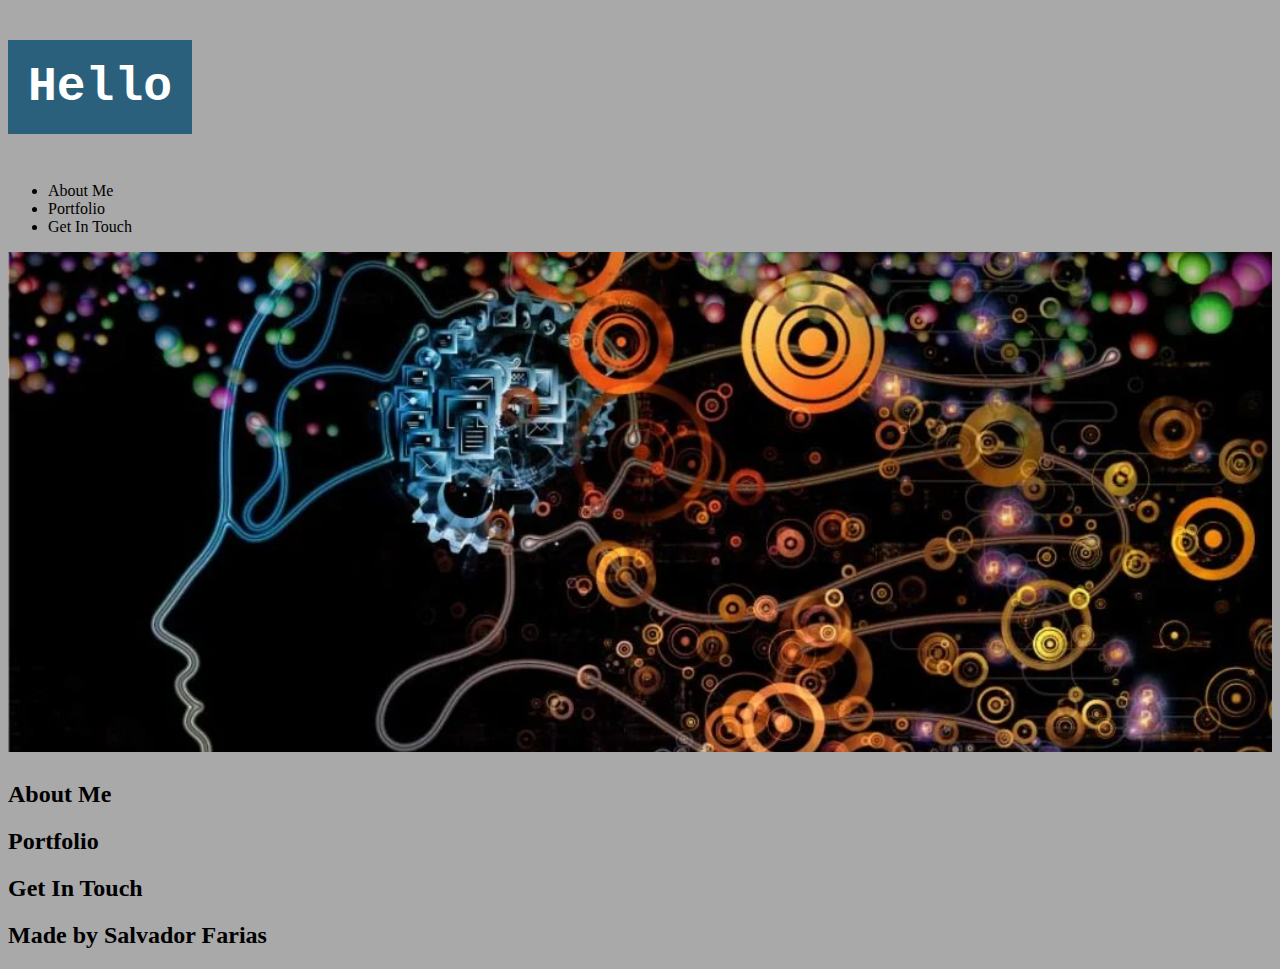
==== index.html @ 78bb56db "Made the layout for my portfolio webpage" ====
<!DOCTYPE html>
<html lang="en-us">

<head> 
    <meta charset="UTF-8"/>
    <link rel="stylesheet" href="./assets/style.css">
    <title>Salvador Farias Portfoilio</title>
</head>

<body>
    <header></header>
    <div>
        <h1>Hello</h1>
            <ul>
                <li>About Me</li>
                <li>Portfolio</li>
                <li>Get In Touch</li>
            </ul>
    </div>


<main>
    <div class="AI">
        <img src="./assets/images/AI Background.webp">
    </div>

    <section>
        <article>
            <h2> About Me</h2>
        </article>
    </section>

    <section>
        <article>
            <h2> Portfolio</h2>
        </article>
    </section>

    <section>
        <article>
            <h2>Get In Touch</h2>
        </article>
    </section>

</main>

    <div>
        <h2>Made by Salvador Farias</h2>
    </div>



</body>
</html>
---- assets/style.css ----
body { 
    background-color: darkgray;
}
h1 {
    padding: 20px;
    font-family:'Courier New', Courier, monospace;
    background-color: #2a607c;
    color: #ffffff;
    display: inline-block;
    font-size: 48px;
}
div.AI {
        margin-bottom: 25px;
    }
    
div.AI img {
        height:500px;
        width: 100%;
        object-fit: cover ;
    }
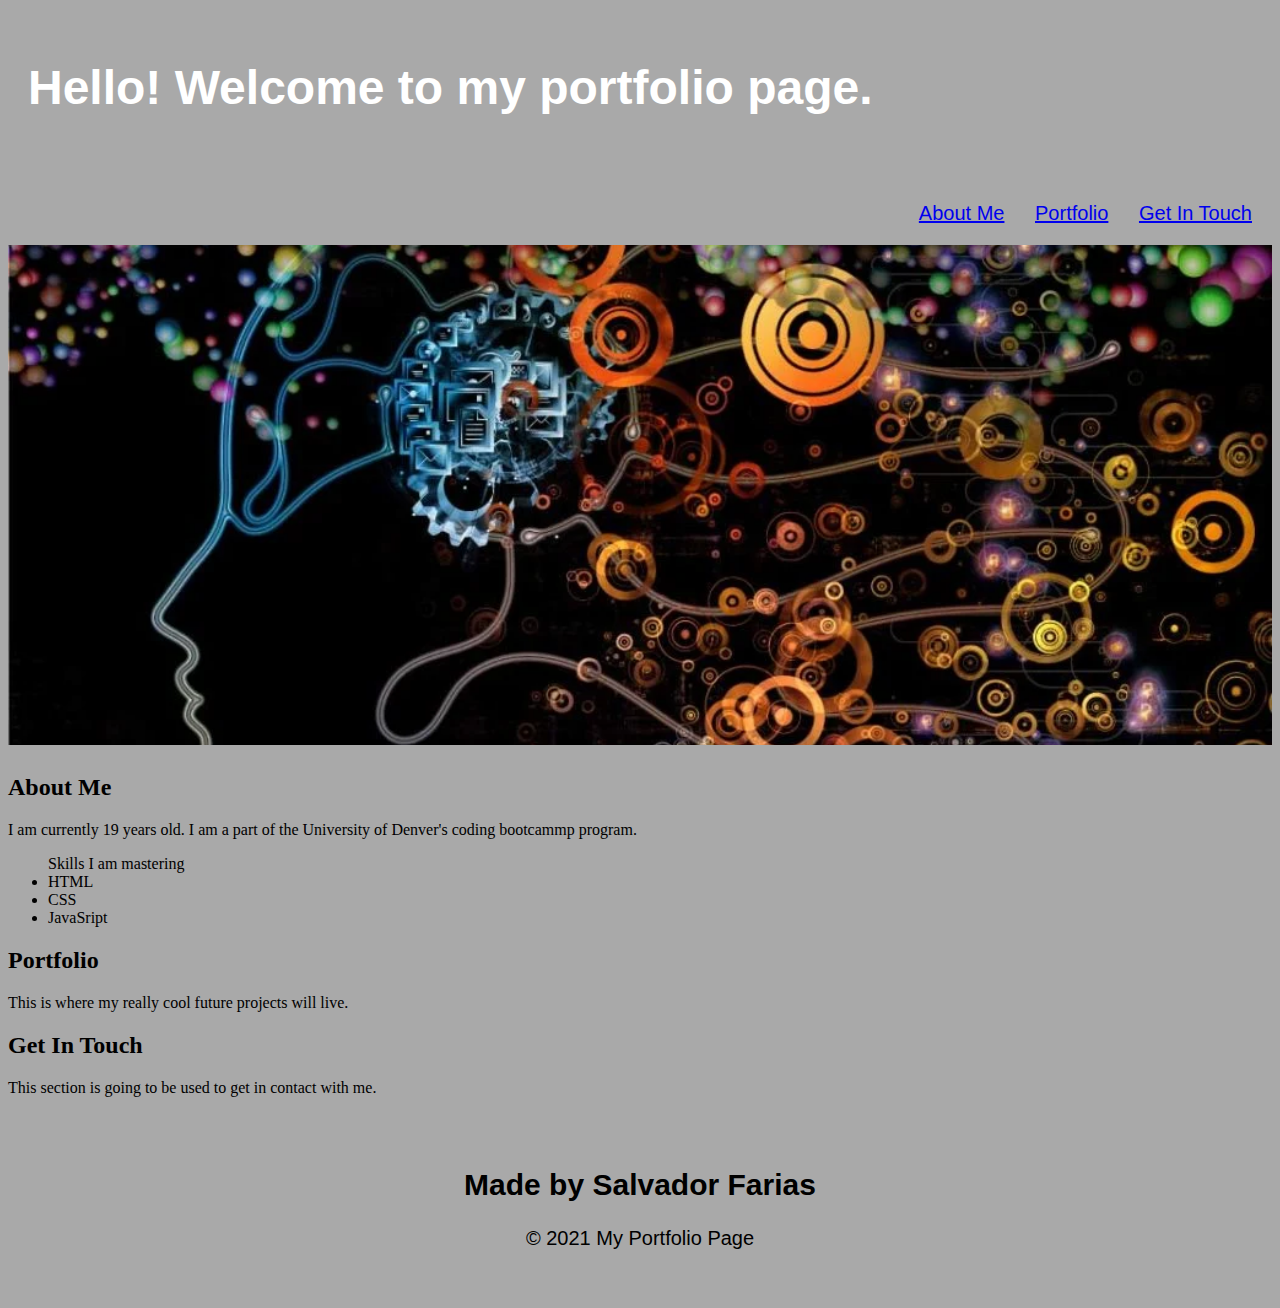
==== commit 0ae141d6: "added paragraphs to sections. added id's to nav list. updated stylesheet." ====
--- a/index.html
+++ b/index.html
@@ -8,16 +8,22 @@
 </head>
 
 <body>
-    <header></header>
-    <div>
-        <h1>Hello</h1>
+    <header class="header">
+    <h1>Hello! Welcome to my portfolio page.</h1>
+        <nav>
             <ul>
-                <li>About Me</li>
-                <li>Portfolio</li>
-                <li>Get In Touch</li>
+                <li>
+                    <a href="#about-me">About Me </a>
+                </li>
+                <li>
+                    <a href="#portfolio">Portfolio</a>
+                </li>
+                <li>
+                    <a href="#get-in-touch">Get In Touch</a>
+                </li>
             </ul>
-    </div>
-
+        </nav>
+    </header>   
 
 <main>
     <div class="AI">
@@ -25,27 +31,39 @@
     </div>
 
     <section>
-        <article>
+        <article id="about-me" >
             <h2> About Me</h2>
+            <p>I am currently 19 years old. I am a part of the University of Denver's coding bootcammp program. </p>
+            <ul> Skills I am mastering
+                <li>HTML</li>
+                <li>CSS</li>
+                <li>JavaSript</li>
+            </ul>
         </article>
     </section>
 
     <section>
-        <article>
+        <article id="portfolio">
             <h2> Portfolio</h2>
+            <p>This is where my really cool future projects will live.</p>
         </article>
     </section>
 
     <section>
-        <article>
+        <article id="get-in-touch">
             <h2>Get In Touch</h2>
+            <p>This section is going to be used to get in contact with me. </p>
         </article>
     </section>
 
 </main>
 
-    <div>
+    <div class= "footer">
         <h2>Made by Salvador Farias</h2>
+        <p>
+            &copy; 2021 My Portfolio Page
+        </p>
+        
     </div>
 
 
--- a/assets/style.css
+++ b/assets/style.css
@@ -3,11 +3,22 @@
 }
 h1 {
     padding: 20px;
-    font-family:'Courier New', Courier, monospace;
-    background-color: #2a607c;
+    font-family:Arial, Helvetica, sans-serif;
     color: #ffffff;
     display: inline-block;
     font-size: 48px;
+}
+.header nav {
+    padding-top: 15px;
+    margin-right: 20px;
+    float: right;
+    font-family:Arial, Helvetica, sans-serif;
+    font-size: 20px;
+}
+
+.header nav ul li {
+    display: inline-block;
+    margin-left: 25px;
 }
 div.AI {
         margin-bottom: 25px;
@@ -17,4 +28,16 @@
         height:500px;
         width: 100%;
         object-fit: cover ;
+    }
+section h2 p {
+    font-family: Arial, Helvetica, sans-serif;
+    
+
+}
+.footer {
+        padding: 30px;
+        clear: both;
+        font-family: 'Trebuchet MS', 'Lucida Sans Unicode', 'Lucida Grande', 'Lucida Sans', Arial, sans-serif;
+        text-align: center;
+        font-size: 20px;
     }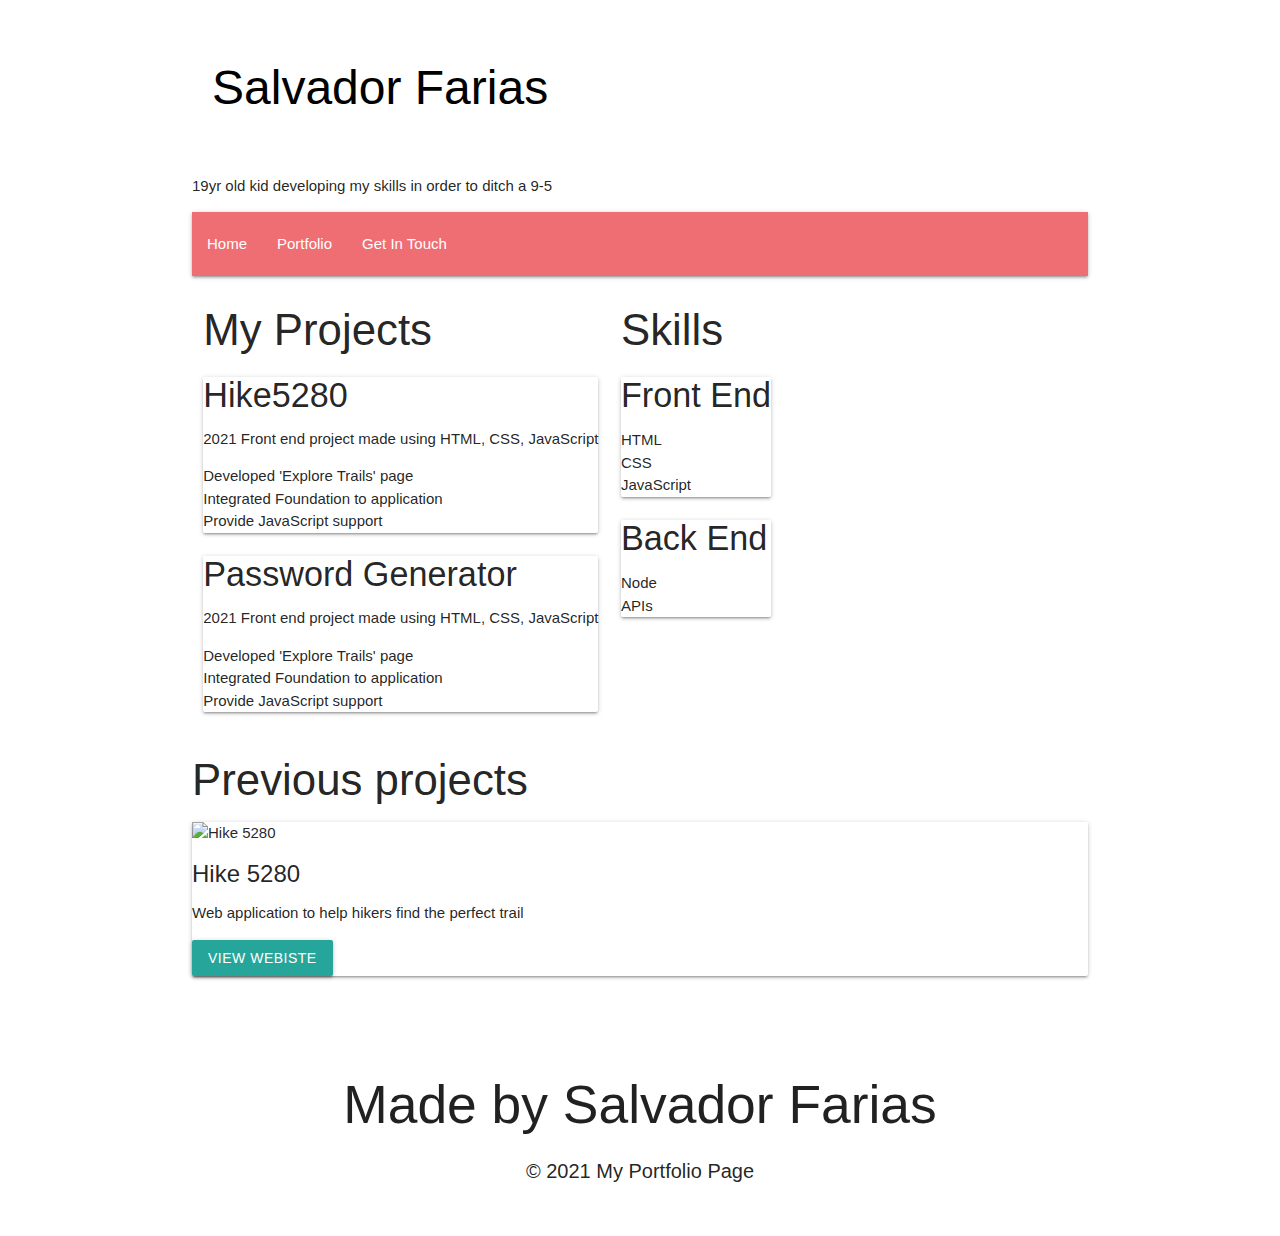
==== commit 70c88c50: "working on index layout" ====
--- a/index.html
+++ b/index.html
@@ -1,72 +1,129 @@
 <!DOCTYPE html>
 <html lang="en-us">
 
-<head> 
-    <meta charset="UTF-8"/>
+<head>
+    <meta charset="UTF-8" />
+    <link rel="stylesheet" href="https://cdnjs.cloudflare.com/ajax/libs/materialize/1.0.0/css/materialize.min.css">
     <link rel="stylesheet" href="./assets/style.css">
+    <meta name="viewport" content="width=device-width, initial-scale=1">
+    <link href="https://cdn.jsdelivr.net/npm/bootstrap@5.0.0-beta3/dist/css/bootstrap.min.css" rel="stylesheet"
+        integrity="sha384-eOJMYsd53ii+scO/bJGFsiCZc+5NDVN2yr8+0RDqr0Ql0h+rP48ckxlpbzKgwra6" crossorigin="anonymous">
     <title>Salvador Farias Portfoilio</title>
+
 </head>
 
 <body>
-    <header class="header">
-    <h1>Hello! Welcome to my portfolio page.</h1>
+
+    <div class="container my-5">
+        <h1>Salvador Farias</h1>
+        <p class="lead"> 19yr old kid developing my skills in order to ditch a 9-5 </p>
+    </div>
+
+    <div class="container">
         <nav>
-            <ul>
-                <li>
-                    <a href="#about-me">About Me </a>
+            <ul class="nav ">
+                <li class="nav-item">
+                    <a href="index.html" class="nav-link">Home </a>
                 </li>
                 <li>
-                    <a href="#portfolio">Portfolio</a>
+                    <a href="portfolio.html" class="nav-link">Portfolio</a>
                 </li>
                 <li>
-                    <a href="#get-in-touch">Get In Touch</a>
+                    <a href="contactme.html" class="nav-link">Get In Touch</a>
                 </li>
             </ul>
         </nav>
-    </header>   
-
-<main>
-    <div class="AI">
-        <img src="./assets/images/AI Background.webp">
     </div>
 
-    <section>
-        <article id="about-me" >
-            <h2> About Me</h2>
-            <p>I am currently 19 years old. I am a part of the University of Denver's coding bootcammp program. </p>
-            <ul> Skills I am mastering
-                <li>HTML</li>
-                <li>CSS</li>
-                <li>JavaSript</li>
-            </ul>
-        </article>
-    </section>
+    <div class="container mt-5">
+        <div class="row">
+            <div class="col">
+                <h3 class="mb-3">My Projects</h3>
+                <div class="card mb-3">
+                    <div class="card-body">
+                        <div class="mx-3">
+                            <h4>Hike5280</h4>
+                            <strong>2021</strong>
+                            Front end project made using HTML, CSS, JavaScript
+                        </div>
+                        <ul class="list-group list-group-flush mt-2">
+                            <li class="list-group-item">Developed 'Explore Trails' page</li>
+                            <li class="list-group-item">Integrated Foundation to application</li>
+                            <li class="list-group-item">Provide JavaScript support</li>
+                        </ul>
+                    </div>
+                </div>
+                <div class="card mb-3">
+                    <div class="card-body">
+                        <div class="mx-3">
+                            <h4>Password Generator</h4>
+                            <strong>2021</strong>
+                            Front end project made using HTML, CSS, JavaScript
+                        </div>
+                        <ul class="list-group list-group-flush mt-2">
+                            <li class="list-group-item">Developed 'Explore Trails' page</li>
+                            <li class="list-group-item">Integrated Foundation to application</li>
+                            <li class="list-group-item">Provide JavaScript support</li>
+                        </ul>
+                    </div>
+                </div>
+            </div>
 
-    <section>
-        <article id="portfolio">
-            <h2> Portfolio</h2>
-            <p>This is where my really cool future projects will live.</p>
-        </article>
-    </section>
-
-    <section>
-        <article id="get-in-touch">
-            <h2>Get In Touch</h2>
-            <p>This section is going to be used to get in contact with me. </p>
-        </article>
-    </section>
-
-</main>
-
-    <div class= "footer">
-        <h2>Made by Salvador Farias</h2>
-        <p>
-            &copy; 2021 My Portfolio Page
-        </p>
-        
+            <div class="col">
+                <h3 class="mb-3">Skills</h3>
+                <div class="card mb-3">
+                    <div class="card-body">
+                        <div class="mx-3">
+                            <h4>Front End</h4>
+                            <ul>
+                                <li>HTML</li>
+                                <li>CSS</li>
+                                <li>JavaScript</li>
+                            </ul>
+                        </div>
+                    </div>
+                </div>
+                <div class="card mb-3">
+                    <div class="card-body">
+                        <div class="mx-3">
+                            <h4>Back End</h4>
+                            <ul>
+                                <li>Node</li>
+                                <li>APIs</li>
+                            </ul>
+                        </div>
+                    </div>
+                </div>
+            </div>
+        </div>
     </div>
 
+        <div class="container mt-5">
+            <h3>Previous projects</h3>
+            <div class="row">
+                <div class="col-lg-3">
+                    <div class="card">
+                        <img src="https://picsum.photos/400/200" alt="Hike 5280" class="card-img-top">
+                        <div class="card-body">
+                            <h5 class="card-title">Hike 5280</h5>
+                            <p class="card-text">Web application to help hikers find the perfect trail</p>
+                            <div class="btn btn-primary">View Webiste</div>
+                        </div>
+                    </div>
+                </div>
+            </div>
+        </div>
+
+        <div class="footer">
+            <h2>Made by Salvador Farias</h2>
+            <p>
+                &copy; 2021 My Portfolio Page
+            </p>
+
+        </div>
 
 
+        <script src="https://cdnjs.cloudflare.com/ajax/libs/materialize/1.0.0/js/materialize.min.js"></script>
 </body>
+
 </html>--- a/assets/style.css
+++ b/assets/style.css
@@ -1,10 +1,12 @@
 body { 
-    background-color: darkgray;
+    background-color: white;
+    width: 100vw;
+    height: 100vh;
 }
 h1 {
     padding: 20px;
     font-family:Arial, Helvetica, sans-serif;
-    color: #ffffff;
+    color: black;
     display: inline-block;
     font-size: 48px;
 }
@@ -20,20 +22,22 @@
     display: inline-block;
     margin-left: 25px;
 }
-div.AI {
-        margin-bottom: 25px;
-    }
-    
-div.AI img {
-        height:500px;
-        width: 100%;
-        object-fit: cover ;
-    }
-section h2 p {
+
+section h2 {
     font-family: Arial, Helvetica, sans-serif;
-    
 
 }
+section ul li {
+    display:grid;
+    margin-left: 25px;
+}
+div img {
+    height:500px;
+    width:100%;
+    object-fit:scale-down;
+    border: 10px;
+}
+
 .footer {
         padding: 30px;
         clear: both;
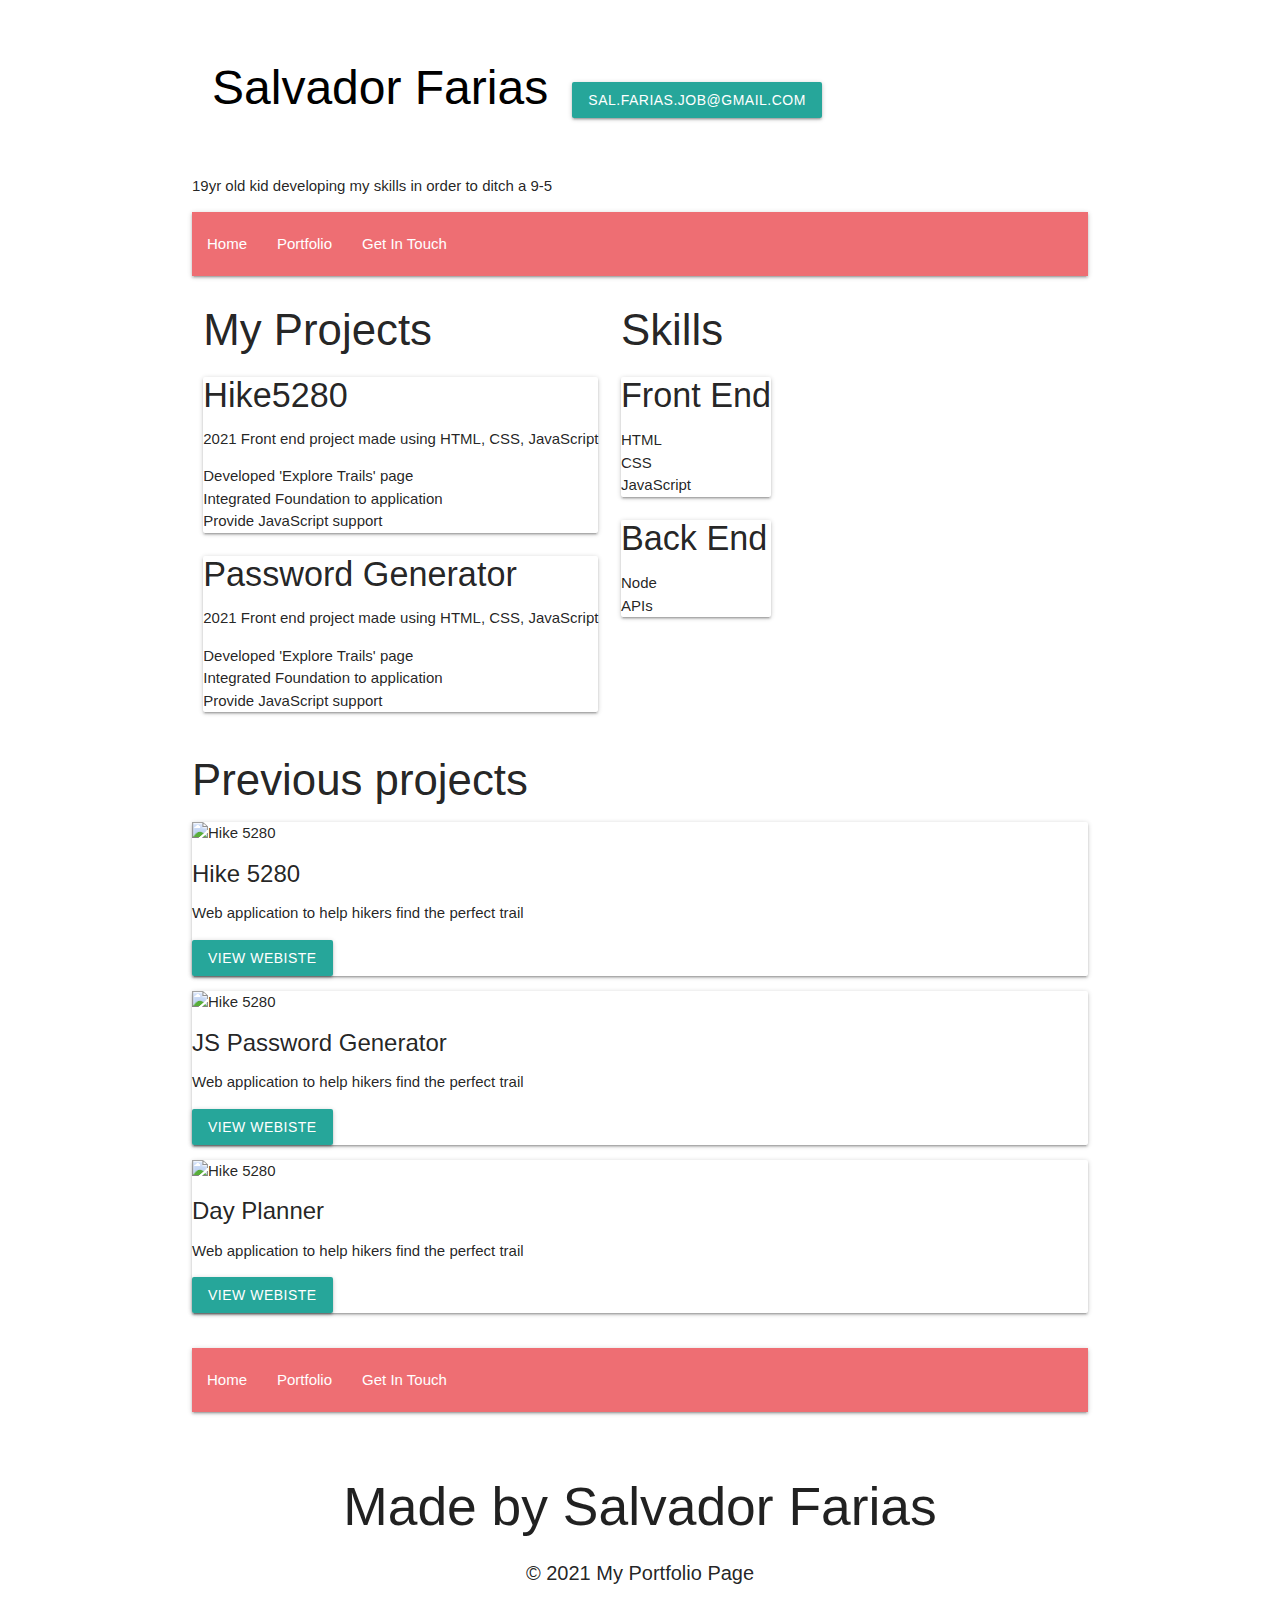
==== commit 7719a183: "added about.html" ====
--- a/index.html
+++ b/index.html
@@ -16,20 +16,23 @@
 
     <div class="container my-5">
         <h1>Salvador Farias</h1>
+        <a href="mailto:sal.farias.job@gmail.com" type="button" class="btn btn-outline-primary">
+            sal.farias.job@gmail.com
+        </a>
         <p class="lead"> 19yr old kid developing my skills in order to ditch a 9-5 </p>
     </div>
 
     <div class="container">
         <nav>
-            <ul class="nav ">
+            <ul class="nav nav-pills">
                 <li class="nav-item">
-                    <a href="index.html" class="nav-link">Home </a>
+                    <a href="#" class="nav-link active">Home </a>
                 </li>
                 <li>
-                    <a href="portfolio.html" class="nav-link">Portfolio</a>
+                    <a href="/about.html" class="nav-link">Portfolio</a>
                 </li>
                 <li>
-                    <a href="contactme.html" class="nav-link">Get In Touch</a>
+                    <a href="#" class="nav-link">Get In Touch</a>
                 </li>
             </ul>
         </nav>
@@ -98,32 +101,70 @@
         </div>
     </div>
 
-        <div class="container mt-5">
-            <h3>Previous projects</h3>
-            <div class="row">
-                <div class="col-lg-3">
-                    <div class="card">
-                        <img src="https://picsum.photos/400/200" alt="Hike 5280" class="card-img-top">
-                        <div class="card-body">
-                            <h5 class="card-title">Hike 5280</h5>
-                            <p class="card-text">Web application to help hikers find the perfect trail</p>
-                            <div class="btn btn-primary">View Webiste</div>
-                        </div>
+    <div class="container mt-5">
+        <h3>Previous projects</h3>
+        <div class="row">
+            <div class="col-lg-3">
+                <div class="card m-b-3">
+                    <img src="https://picsum.photos/400/200" alt="Hike 5280" class="card-img-top">
+                    <div class="card-body">
+                        <h5 class="card-title">Hike 5280</h5>
+                        <p class="card-text">Web application to help hikers find the perfect trail</p>
+                        <div class="btn btn-primary">View Webiste</div>
                     </div>
                 </div>
             </div>
+            <div class="col-lg-3">
+            <div class="card m-b-3">
+                <img src="https://picsum.photos/400/200" alt="Hike 5280" class="card-img-top">
+                <div class="card-body">
+                    <h5 class="card-title">JS Password Generator</h5>
+                    <p class="card-text">Web application to help hikers find the perfect trail</p>
+                    <div class="btn btn-primary">View Webiste</div>
+                </div>
+            </div>
         </div>
+        <div class="col-lg-3">
+        <div class="card m-b-3">
+            <img src="https://picsum.photos/400/200" alt="Hike 5280" class="card-img-top">
+            <div class="card-body">
+                <h5 class="card-title">Day Planner</h5>
+                <p class="card-text">Web application to help hikers find the perfect trail</p>
+                <div class="btn btn-primary">View Webiste</div>
+            </div>
+        </div>
+    </div>
+    </div>
+    </div>
+    
 
-        <div class="footer">
-            <h2>Made by Salvador Farias</h2>
-            <p>
-                &copy; 2021 My Portfolio Page
-            </p>
+    </div>
+    <div class="container my-5">
+        <nav>
+            <ul class="nav ">
+                <li class="nav-item">
+                    <a href="#" class="nav-link">Home </a>
+                </li>
+                <li>
+                    <a href="/about.html" class="nav-link">Portfolio</a>
+                </li>
+                <li>
+                    <a href="#" class="nav-link">Get In Touch</a>
+                </li>
+            </ul>
+        </nav>
+    </div>
 
-        </div>
+    <div class="footer">
+        <h2>Made by Salvador Farias</h2>
+        <p>
+            &copy; 2021 My Portfolio Page
+        </p>
+
+    </div>
 
 
-        <script src="https://cdnjs.cloudflare.com/ajax/libs/materialize/1.0.0/js/materialize.min.js"></script>
+    <script src="https://cdnjs.cloudflare.com/ajax/libs/materialize/1.0.0/js/materialize.min.js"></script>
 </body>
 
 </html>